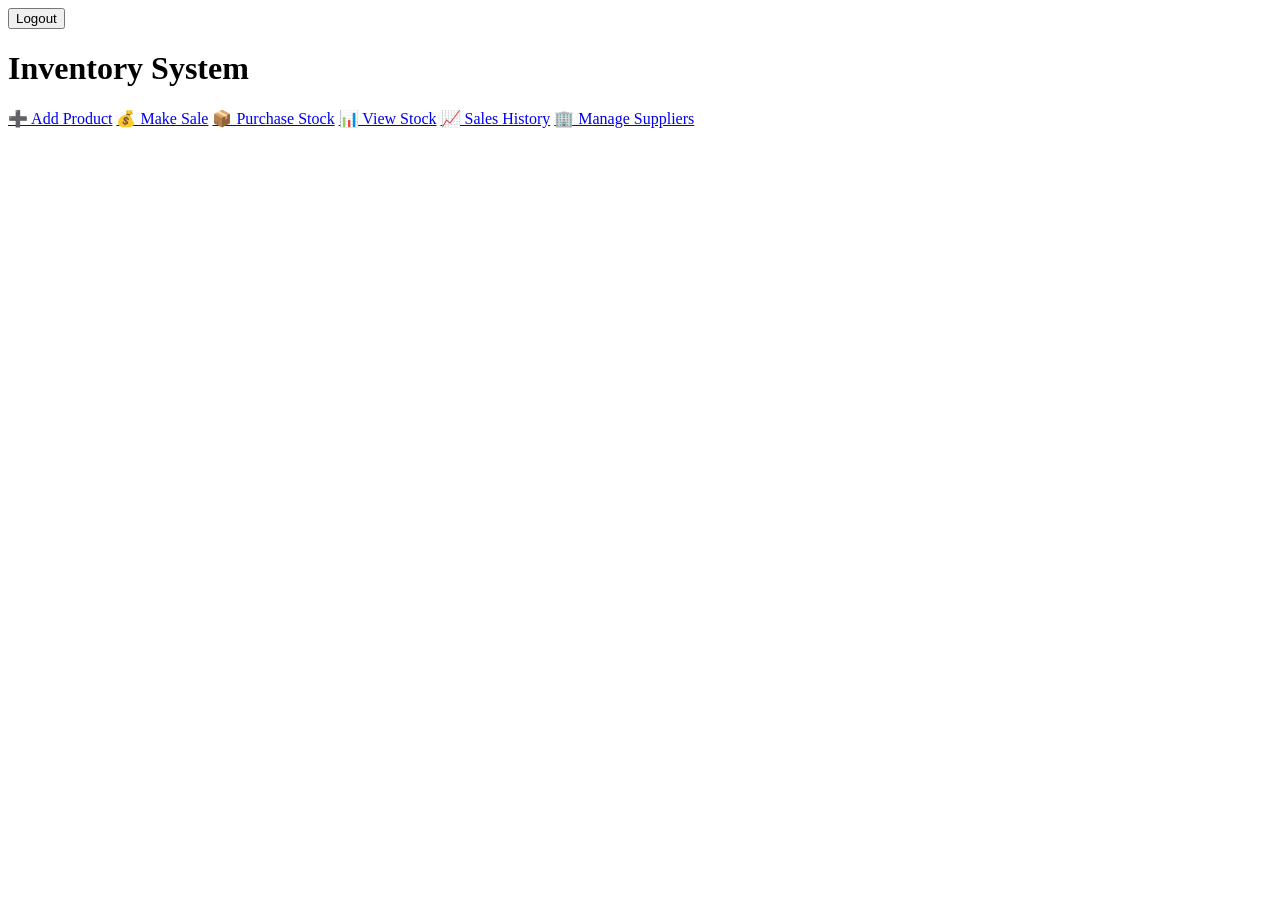
==== src/main/resources/static/index.html @ 994cedec "Initial commit: Corrected and debugged Inventory Management App" ====
<!DOCTYPE html>
<html>
<head>
    <meta charset="UTF-8">
    <title>Inventory System</title>
    <link rel="stylesheet" href="/css/style.css">
</head>

<body>

<div class="container">

    <button onclick="logout()" class="logout-btn">Logout</button>

    <h1 class="title">Inventory System</h1>

    <div class="dashboard">

        <a href="product-dashboard.html" class="card">➕ Add Product</a>

        <a href="sale.html" class="card">💰 Make Sale</a>

        <a href="purchase.html" class="card">📦 Purchase Stock</a>

        <a href="stock.html" class="card">📊 View Stock</a>

        <a href="sales-history.html" class="card">📈 Sales History</a>

        <a href="supplier.html" class="card">🏢 Manage Suppliers</a>

    </div>

</div>

<script src="/js/common.js"></script>

<script>
    document.addEventListener("DOMContentLoaded", function () {
        checkAuth();
    });
</script>

</body>
</html>
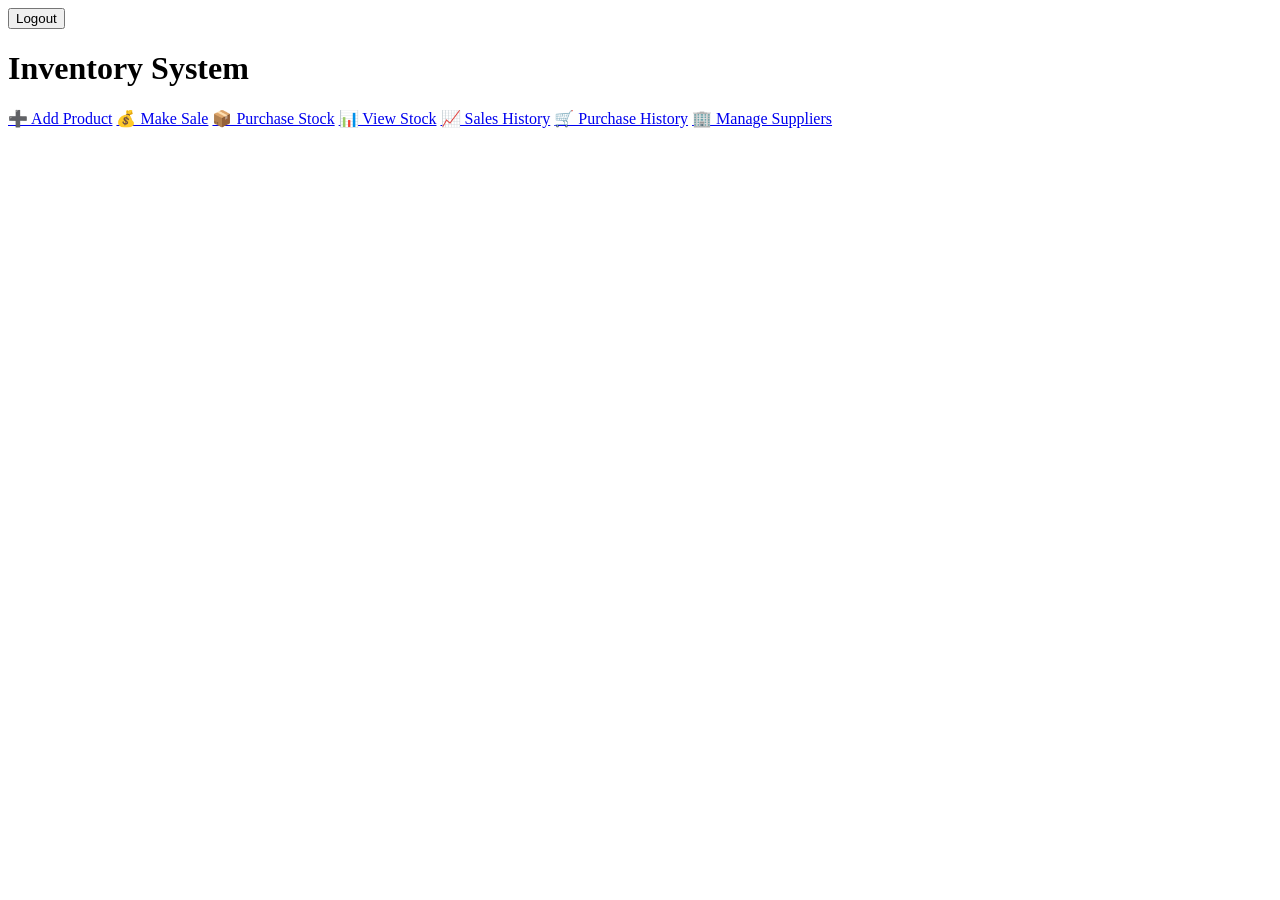
==== commit ffb34ce6: "feat: enforce tenant isolation backend logic & add purchase history UI" ====
--- a/src/main/resources/static/index.html
+++ b/src/main/resources/static/index.html
@@ -26,6 +26,8 @@
 
         <a href="sales-history.html" class="card">📈 Sales History</a>
 
+        <a href="purchase-history.html" class="card">🛒 Purchase History</a>
+
         <a href="supplier.html" class="card">🏢 Manage Suppliers</a>
 
     </div>
